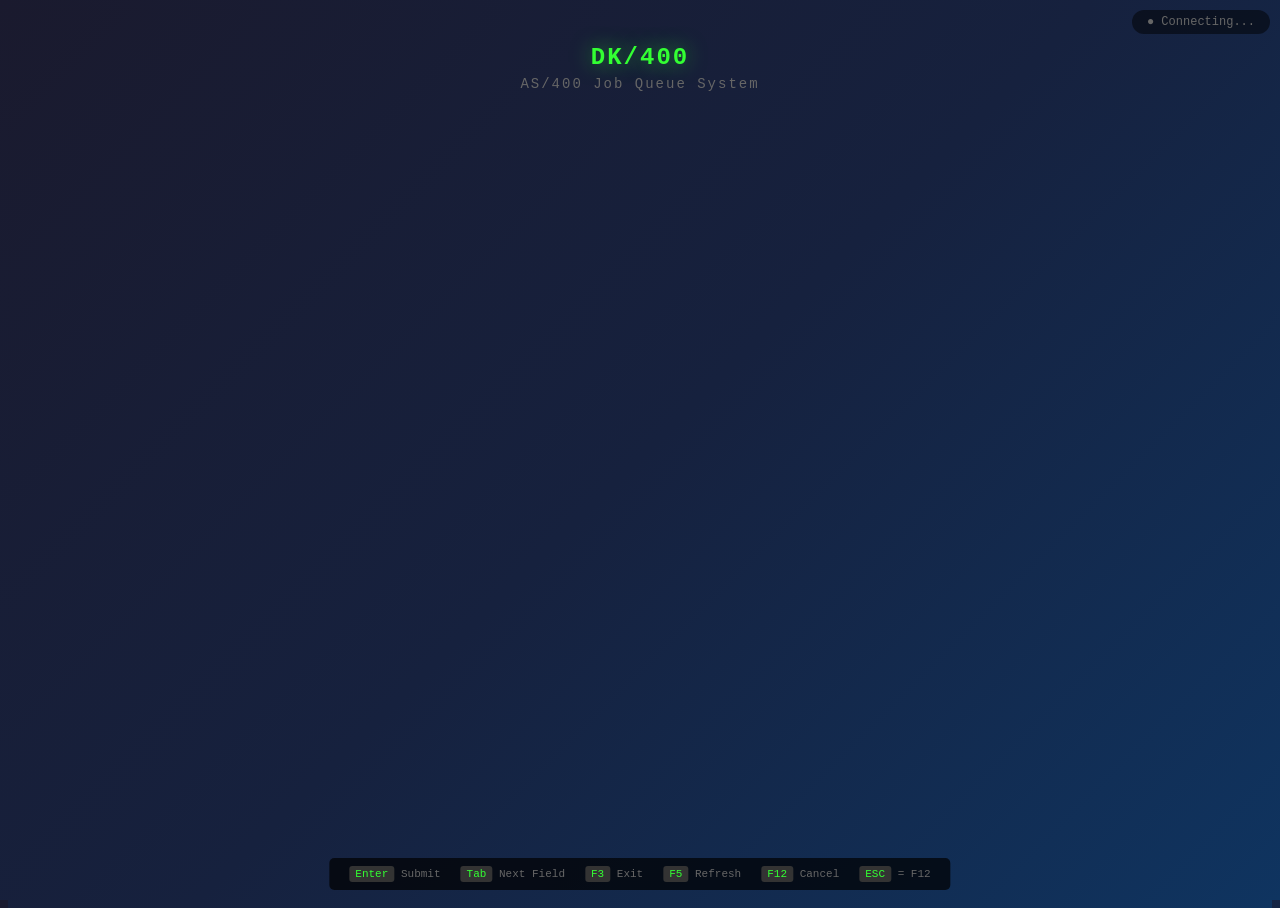
==== src/dk400/web/static/index.html @ 5dab2eac "Add web-based 5250 terminal emulator with CRT effects - WebSocket-based terminal with authentic IBM " ====
<!DOCTYPE html>
<html lang="en">
<head>
    <meta charset="UTF-8">
    <meta name="viewport" content="width=device-width, initial-scale=1.0">
    <title>DK/400 - AS/400 Terminal</title>
    <link rel="stylesheet" href="/static/css/terminal.css">
    <link rel="icon" href="data:image/svg+xml,<svg xmlns='http://www.w3.org/2000/svg' viewBox='0 0 100 100'><text y='.9em' font-size='90'>🖥️</text></svg>">
    <style>
        /* Page-level styles */
        html, body {
            height: 100%;
            background: linear-gradient(135deg, #1a1a2e 0%, #16213e 50%, #0f3460 100%);
        }

        /* Title bar above monitor */
        .title-bar {
            text-align: center;
            padding: 20px;
            color: #666;
            font-family: 'IBM Plex Mono', monospace;
            font-size: 14px;
            letter-spacing: 2px;
        }

        .title-bar h1 {
            font-size: 24px;
            color: #33ff33;
            text-shadow: 0 0 20px rgba(51, 255, 51, 0.5);
            margin-bottom: 5px;
        }

        /* Main container */
        #terminal {
            display: flex;
            justify-content: center;
            align-items: center;
        }

        /* Status indicator */
        .connection-status {
            position: fixed;
            top: 10px;
            right: 10px;
            padding: 5px 15px;
            border-radius: 20px;
            font-family: 'IBM Plex Mono', monospace;
            font-size: 12px;
            background: rgba(0,0,0,0.5);
            color: #666;
        }

        .connection-status.connected {
            color: #33ff33;
        }

        .connection-status.disconnected {
            color: #ff5555;
        }

        /* Keyboard shortcuts help */
        .keyboard-help {
            position: fixed;
            bottom: 10px;
            left: 50%;
            transform: translateX(-50%);
            padding: 10px 20px;
            background: rgba(0,0,0,0.7);
            border-radius: 5px;
            color: #666;
            font-family: 'IBM Plex Mono', monospace;
            font-size: 11px;
            display: flex;
            gap: 20px;
        }

        .keyboard-help kbd {
            background: #333;
            padding: 2px 6px;
            border-radius: 3px;
            color: #33ff33;
        }
    </style>
</head>
<body>
    <div class="title-bar">
        <h1>DK/400</h1>
        <span>AS/400 Job Queue System</span>
    </div>

    <div id="terminal"></div>

    <div class="connection-status" id="connection-status">
        ● Connecting...
    </div>

    <div class="keyboard-help">
        <span><kbd>Enter</kbd> Submit</span>
        <span><kbd>Tab</kbd> Next Field</span>
        <span><kbd>F3</kbd> Exit</span>
        <span><kbd>F5</kbd> Refresh</span>
        <span><kbd>F12</kbd> Cancel</span>
        <span><kbd>ESC</kbd> = F12</span>
    </div>

    <script src="/static/js/terminal.js"></script>
    <script>
        // Update connection status indicator
        const statusEl = document.getElementById('connection-status');

        // Override WebSocket handlers to update status
        const originalConnect = Terminal5250.prototype.connect;
        Terminal5250.prototype.connect = function() {
            originalConnect.call(this);

            this.ws.onopen = () => {
                this.connected = true;
                statusEl.textContent = '● Connected';
                statusEl.className = 'connection-status connected';
                this.send({ action: 'init' });
            };

            this.ws.onclose = () => {
                this.connected = false;
                statusEl.textContent = '● Disconnected';
                statusEl.className = 'connection-status disconnected';
                this.showMessage('Connection lost. Reconnecting...');
                setTimeout(() => this.connect(), 3000);
            };
        };
    </script>
</body>
</html>
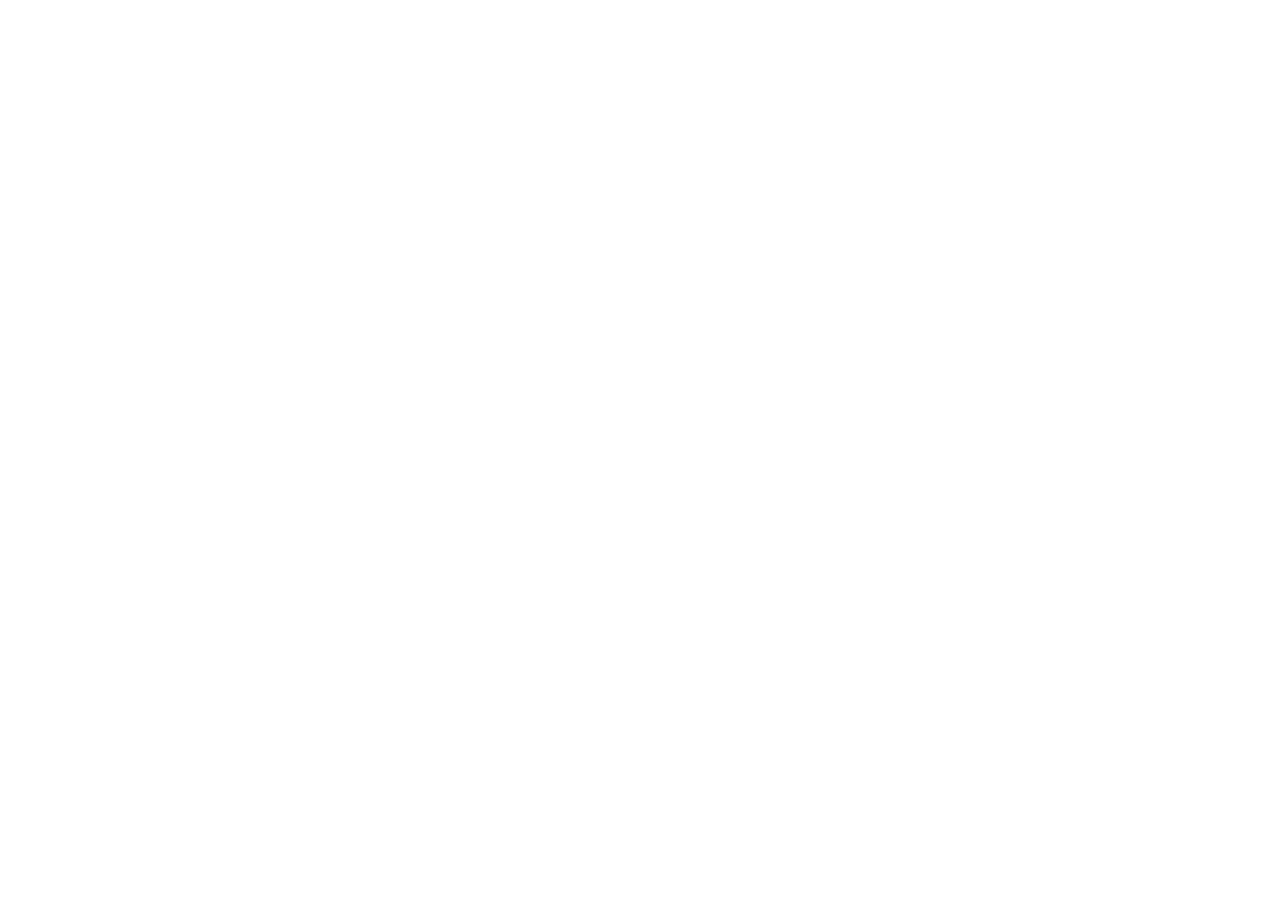
==== commit c41014f0: "Make terminal fullscreen with authentic AS/400 behavior - Full viewport terminal (no decorations) - " ====
--- a/src/dk400/web/static/index.html
+++ b/src/dk400/web/static/index.html
@@ -3,131 +3,12 @@
 <head>
     <meta charset="UTF-8">
     <meta name="viewport" content="width=device-width, initial-scale=1.0">
-    <title>DK/400 - AS/400 Terminal</title>
+    <title>DK/400</title>
     <link rel="stylesheet" href="/static/css/terminal.css">
     <link rel="icon" href="data:image/svg+xml,<svg xmlns='http://www.w3.org/2000/svg' viewBox='0 0 100 100'><text y='.9em' font-size='90'>🖥️</text></svg>">
-    <style>
-        /* Page-level styles */
-        html, body {
-            height: 100%;
-            background: linear-gradient(135deg, #1a1a2e 0%, #16213e 50%, #0f3460 100%);
-        }
-
-        /* Title bar above monitor */
-        .title-bar {
-            text-align: center;
-            padding: 20px;
-            color: #666;
-            font-family: 'IBM Plex Mono', monospace;
-            font-size: 14px;
-            letter-spacing: 2px;
-        }
-
-        .title-bar h1 {
-            font-size: 24px;
-            color: #33ff33;
-            text-shadow: 0 0 20px rgba(51, 255, 51, 0.5);
-            margin-bottom: 5px;
-        }
-
-        /* Main container */
-        #terminal {
-            display: flex;
-            justify-content: center;
-            align-items: center;
-        }
-
-        /* Status indicator */
-        .connection-status {
-            position: fixed;
-            top: 10px;
-            right: 10px;
-            padding: 5px 15px;
-            border-radius: 20px;
-            font-family: 'IBM Plex Mono', monospace;
-            font-size: 12px;
-            background: rgba(0,0,0,0.5);
-            color: #666;
-        }
-
-        .connection-status.connected {
-            color: #33ff33;
-        }
-
-        .connection-status.disconnected {
-            color: #ff5555;
-        }
-
-        /* Keyboard shortcuts help */
-        .keyboard-help {
-            position: fixed;
-            bottom: 10px;
-            left: 50%;
-            transform: translateX(-50%);
-            padding: 10px 20px;
-            background: rgba(0,0,0,0.7);
-            border-radius: 5px;
-            color: #666;
-            font-family: 'IBM Plex Mono', monospace;
-            font-size: 11px;
-            display: flex;
-            gap: 20px;
-        }
-
-        .keyboard-help kbd {
-            background: #333;
-            padding: 2px 6px;
-            border-radius: 3px;
-            color: #33ff33;
-        }
-    </style>
 </head>
 <body>
-    <div class="title-bar">
-        <h1>DK/400</h1>
-        <span>AS/400 Job Queue System</span>
-    </div>
-
     <div id="terminal"></div>
-
-    <div class="connection-status" id="connection-status">
-        ● Connecting...
-    </div>
-
-    <div class="keyboard-help">
-        <span><kbd>Enter</kbd> Submit</span>
-        <span><kbd>Tab</kbd> Next Field</span>
-        <span><kbd>F3</kbd> Exit</span>
-        <span><kbd>F5</kbd> Refresh</span>
-        <span><kbd>F12</kbd> Cancel</span>
-        <span><kbd>ESC</kbd> = F12</span>
-    </div>
-
     <script src="/static/js/terminal.js"></script>
-    <script>
-        // Update connection status indicator
-        const statusEl = document.getElementById('connection-status');
-
-        // Override WebSocket handlers to update status
-        const originalConnect = Terminal5250.prototype.connect;
-        Terminal5250.prototype.connect = function() {
-            originalConnect.call(this);
-
-            this.ws.onopen = () => {
-                this.connected = true;
-                statusEl.textContent = '● Connected';
-                statusEl.className = 'connection-status connected';
-                this.send({ action: 'init' });
-            };
-
-            this.ws.onclose = () => {
-                this.connected = false;
-                statusEl.textContent = '● Disconnected';
-                statusEl.className = 'connection-status disconnected';
-                this.showMessage('Connection lost. Reconnecting...');
-                setTimeout(() => this.connect(), 3000);
-            };
-        };
-    </script>
 </body>
 </html>
